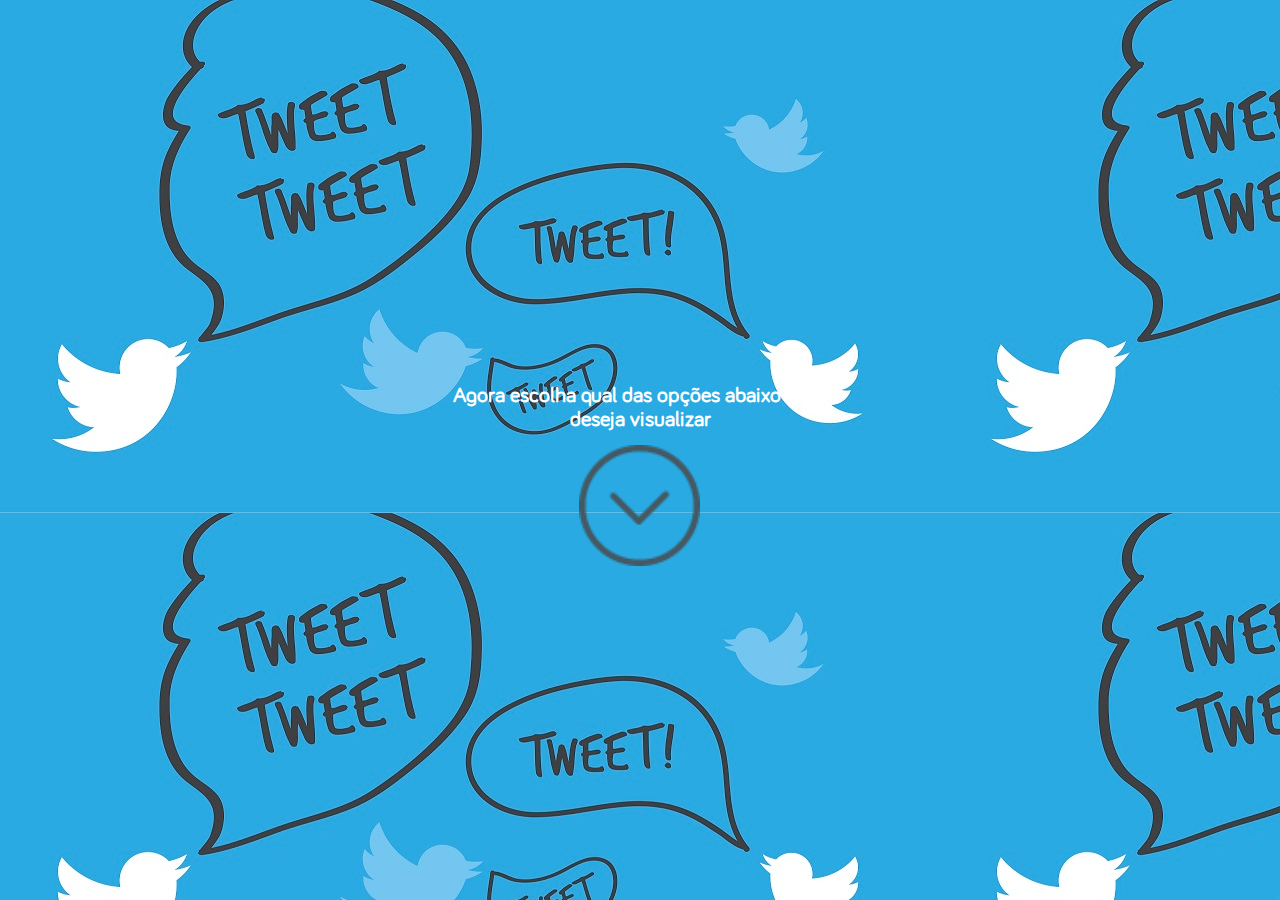
==== WebProject/WebContent/WEB-INF/views/relatorios/escolha_acao.html @ 19512313 "Projeto web" ====
<!DOCTYPE HTML>

<html>
	<head>
		<title>Reação Popular</title>
		<meta charset="utf-8">
		
		<!--link href="https://maxcdn.bootstrapcdn.com/bootstrap/3.3.7/css/bootstrap.min.css" rel="stylesheet" integrity="sha384-BVYiiSIFeK1dGmJRAkycuHAHRg32OmUcww7on3RYdg4Va+PmSTsz/K68vbdEjh4u" crossorigin="anonymous"/-->
		<!--script src="https://maxcdn.bootstrapcdn.com/bootstrap/3.3.7/js/bootstrap.min.js" integrity="sha384-Tc5IQib027qvyjSMfHjOMaLkfuWVxZxUPnCJA7l2mCWNIpG9mGCD8wGNIcPD7Txa" crossorigin="anonymous"></script-->
		
		<script src="../assets/js/script.js"></script>
		
		<link href="../assets/css/escolha_acao.css" rel="stylesheet"/>
	</head>
	<body onload="trocaimagem();">
		<div class="aviso">
			<b>Agora escolha qual das opções abaixo você deseja visualizar</b>
		</div>
		
		<div class="box-pointer">
			<div class="pointer-down">
			</div>
		</div>
	</body>
</html>
---- WebProject/WebContent/WEB-INF/views/assets/css/escolha_acao.css ----
html, body {
	margin: 0;
	width: 100%;
	height: 100%;
	
	overflow: hidden;
	background : url(../imagens/twitter_cover.jpg);
	animation: show;
	animation-duration: 0.5s;
	
	background-color: #f4f4f4;
	/*background-color:1E90FF;*/
}

@keyframes show {
	from {
		opacity: 0;
	}
    to {
		opacity: 1;
	}
}

@keyframes up-down {
    0% {
		transform: translateY(0%);
	}
	50% {
		transform: translateY(10%);
	}
    100% {
		transform: translateY(0%);
	}
}

@font-face {
 font-family: 'Pier Sans';
 src: url("../fonts/pier-regular.otf") format("opentype");
}

@font-face {
 font-family: 'bariol';
 src: url('../fonts/Bariol.woff') format('woff');
}

.box-pointer {
	width: 40%;
	margin-left: 30%;
	margin-top: 1%;
	
	height: 15%;

	display: block;
}

.pointer-down {
	background-image: url(../imagens/down.png);
	background-position: center;
	background-size: contain;
	background-repeat: no-repeat;
	width: 90%;
	height:90%;
	
	margin: auto;
	
	animation-name: up-down;
	animation-duration: 1.25s;
	animation-iteration-count: infinite;
}

.aviso {
	width: 30%;
	margin: auto;
	margin-top: 30%;
	font-family: 'bariol';
	font-size: 22px;
	text-align: center;
	color: #FFFFFF;
	
}
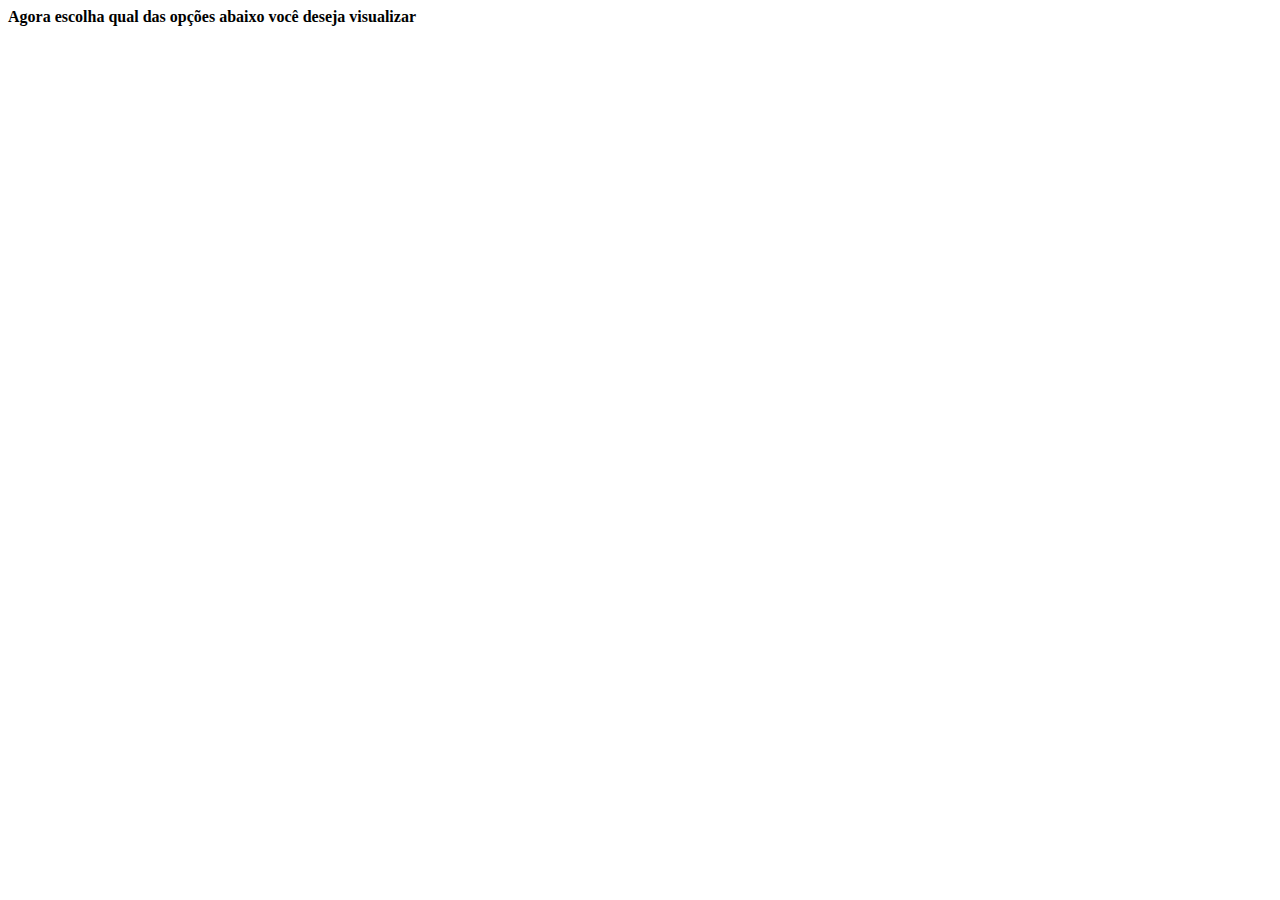
==== commit 189d6914: "Código web" ====
--- a/WebProject/WebContent/WEB-INF/views/relatorios/escolha_acao.html
+++ b/WebProject/WebContent/WEB-INF/views/relatorios/escolha_acao.html
@@ -8,9 +8,9 @@
 		<!--link href="https://maxcdn.bootstrapcdn.com/bootstrap/3.3.7/css/bootstrap.min.css" rel="stylesheet" integrity="sha384-BVYiiSIFeK1dGmJRAkycuHAHRg32OmUcww7on3RYdg4Va+PmSTsz/K68vbdEjh4u" crossorigin="anonymous"/-->
 		<!--script src="https://maxcdn.bootstrapcdn.com/bootstrap/3.3.7/js/bootstrap.min.js" integrity="sha384-Tc5IQib027qvyjSMfHjOMaLkfuWVxZxUPnCJA7l2mCWNIpG9mGCD8wGNIcPD7Txa" crossorigin="anonymous"></script-->
 		
-		<script src="../assets/js/script.js"></script>
+		<script src="assets/js/script.js"></script>
 		
-		<link href="../assets/css/escolha_acao.css" rel="stylesheet"/>
+		<link href="assets/css/escolha_acao.css" rel="stylesheet"/>
 	</head>
 	<body onload="trocaimagem();">
 		<div class="aviso">
